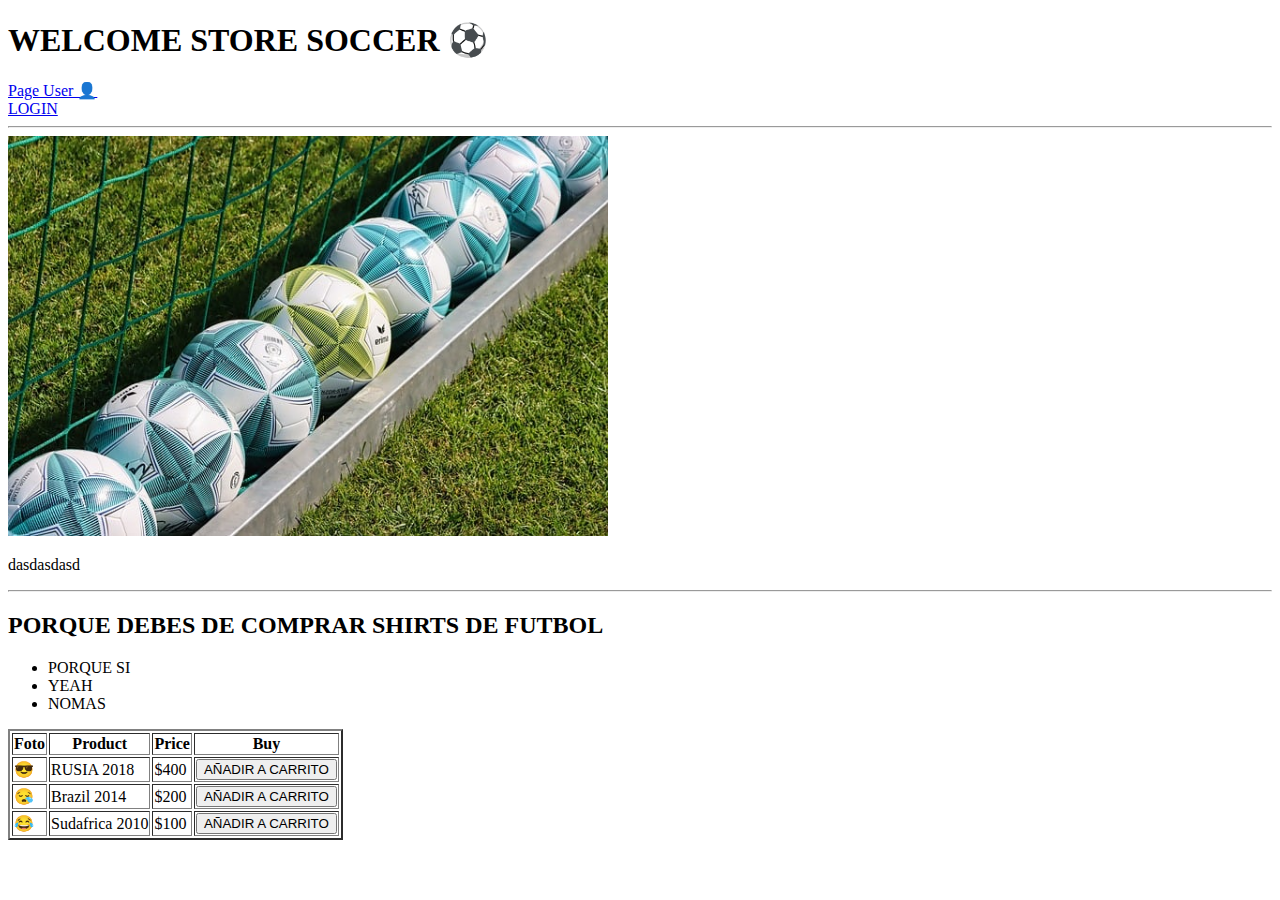
==== index.html @ c2af3ec1 "v1 de index" ====
<!DOCTYPE html>
<html lang="en">

<head>
    <meta charset="UTF-8" />
    <meta name="viewport" content="width=device-width, initial-scale=1.0" />
    <title>Store Futbol</title>
</head>

<body>
    <h1>WELCOME STORE SOCCER ⚽</h1>
    <a href="./pages/user.html"> Page User 👤 </a>
    <br />
    <a href="./pages/login.html">LOGIN</a>
    <hr />
    <img src="./images/balls.jpg" alt="" width="600px" />
    <br>
    <p>dasdasdasd</p>
    <hr>
   
    
    <h2>PORQUE DEBES DE COMPRAR SHIRTS DE FUTBOL</h2>
    <ul>
        <li>PORQUE SI</li>
        <li>YEAH</li>
        <li>NOMAS</li>
    </ul>
    <!-- TABLAS -->
    <table border="2px">
        <tr>
            <th>Foto</th>
            <th>Product</th>
            <th>Price</th>
            <th>Buy</th>
        </tr>
        <tr>
            <td>😎</td>
            <td>RUSIA 2018</td>
            <td>$400</td>
            <td>
                <button>AÑADIR A CARRITO</button>
            </td>
        </tr>
        <tr>
            <td>😪</td>
            <td>Brazil 2014</td>
            <td>$200</td>
            <td>
                <button>AÑADIR A CARRITO</button>
            </td>
        </tr>
        <tr>
            <td>😂</td>
            <td>Sudafrica 2010</td>
            <td>$100</td>
            <td>
                <button>AÑADIR A CARRITO</button>
            </td>
        </tr>
    </table>
</body>
</html>
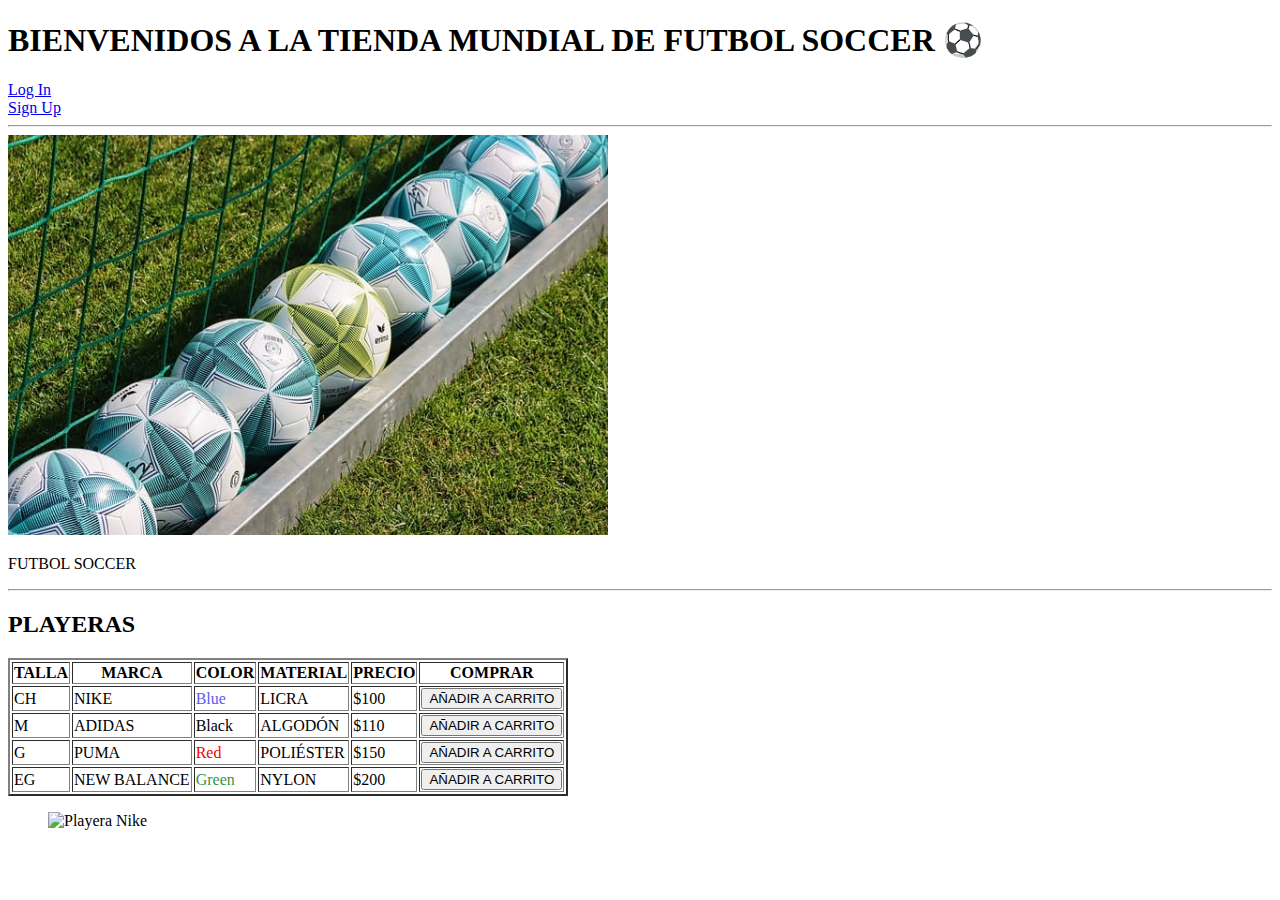
==== commit 80a64d8a: "Actualizacion de tablas y datos" ====
--- a/index.html
+++ b/index.html
@@ -4,59 +4,86 @@
 <head>
     <meta charset="UTF-8" />
     <meta name="viewport" content="width=device-width, initial-scale=1.0" />
+    <link rel="stylesheet" href="styles/style_index.css">
+    <link rel="shortcut icon" href="https://i.pinimg.com/originals/f0/a7/28/f0a7285b524e23fb3c572d57200b02ec.png"
+        type="image/x-icon">
     <title>Store Futbol</title>
 </head>
 
 <body>
-    <h1>WELCOME STORE SOCCER ⚽</h1>
-    <a href="./pages/user.html"> Page User 👤 </a>
-    <br />
-    <a href="./pages/login.html">LOGIN</a>
+    <nav>
+        <h1>BIENVENIDOS A LA TIENDA MUNDIAL DE FUTBOL SOCCER ⚽</h1>
+        <a href="./pages/login.html">Log In</a>
+        <br>
+        <a href="./pages/signUp.html">Sign Up</a>
+    </nav>
     <hr />
     <img src="./images/balls.jpg" alt="" width="600px" />
     <br>
-    <p>dasdasdasd</p>
+
+
+    <p>FUTBOL SOCCER</p>
     <hr>
-   
-    
-    <h2>PORQUE DEBES DE COMPRAR SHIRTS DE FUTBOL</h2>
-    <ul>
-        <li>PORQUE SI</li>
-        <li>YEAH</li>
-        <li>NOMAS</li>
-    </ul>
+
+
+    <h2>PLAYERAS</h2>
     <!-- TABLAS -->
     <table border="2px">
         <tr>
-            <th>Foto</th>
-            <th>Product</th>
-            <th>Price</th>
-            <th>Buy</th>
+            <th>TALLA</th>
+            <th>MARCA</th>
+            <th>COLOR</th>
+            <th>MATERIAL</th>
+            <th>PRECIO</th>
+            <th>COMPRAR</th>
         </tr>
         <tr>
-            <td>😎</td>
-            <td>RUSIA 2018</td>
-            <td>$400</td>
+            <td>CH</td>
+            <td>NIKE</td>
+            <td style="color: rgb(90, 90, 243);">Blue</td>
+            <td>LICRA</td>
+            <td>$100</td>
             <td>
                 <button>AÑADIR A CARRITO</button>
             </td>
         </tr>
         <tr>
-            <td>😪</td>
-            <td>Brazil 2014</td>
-            <td>$200</td>
+            <td>M</td>
+            <td>ADIDAS</td>
+            <td style="color: black;">Black</td>
+            <td>ALGODÓN</td>
+            <td>$110</td>
             <td>
                 <button>AÑADIR A CARRITO</button>
             </td>
         </tr>
         <tr>
-            <td>😂</td>
-            <td>Sudafrica 2010</td>
-            <td>$100</td>
+            <td>G</td>
+            <td>PUMA</td>
+            <td style="color:rgb(246, 0, 0)">Red</td>
+            <td>POLIÉSTER</td>
+            <td>$150</td>
             <td>
                 <button>AÑADIR A CARRITO</button>
             </td>
         </tr>
+        <td>EG</td>
+            <td>NEW BALANCE</td>
+            <td style="color:rgb(55, 149, 66)">Green</td>
+            <td>NYLON</td>
+            <td>$200</td>
+            <td>
+                <button>AÑADIR A CARRITO</button>
+            </td>
     </table>
+    <div class="galery_playeras">
+        <figure>
+            <img src="https://martimx.vtexassets.com/arquivos/ids/1253126-800-800?v=638476699306800000&width=800&height=800&aspect=true" alt="Playera Nike" width="200px">
+            <img src="" alt="">
+        </figure>
+        
+    </div>
+
 </body>
+
 </html>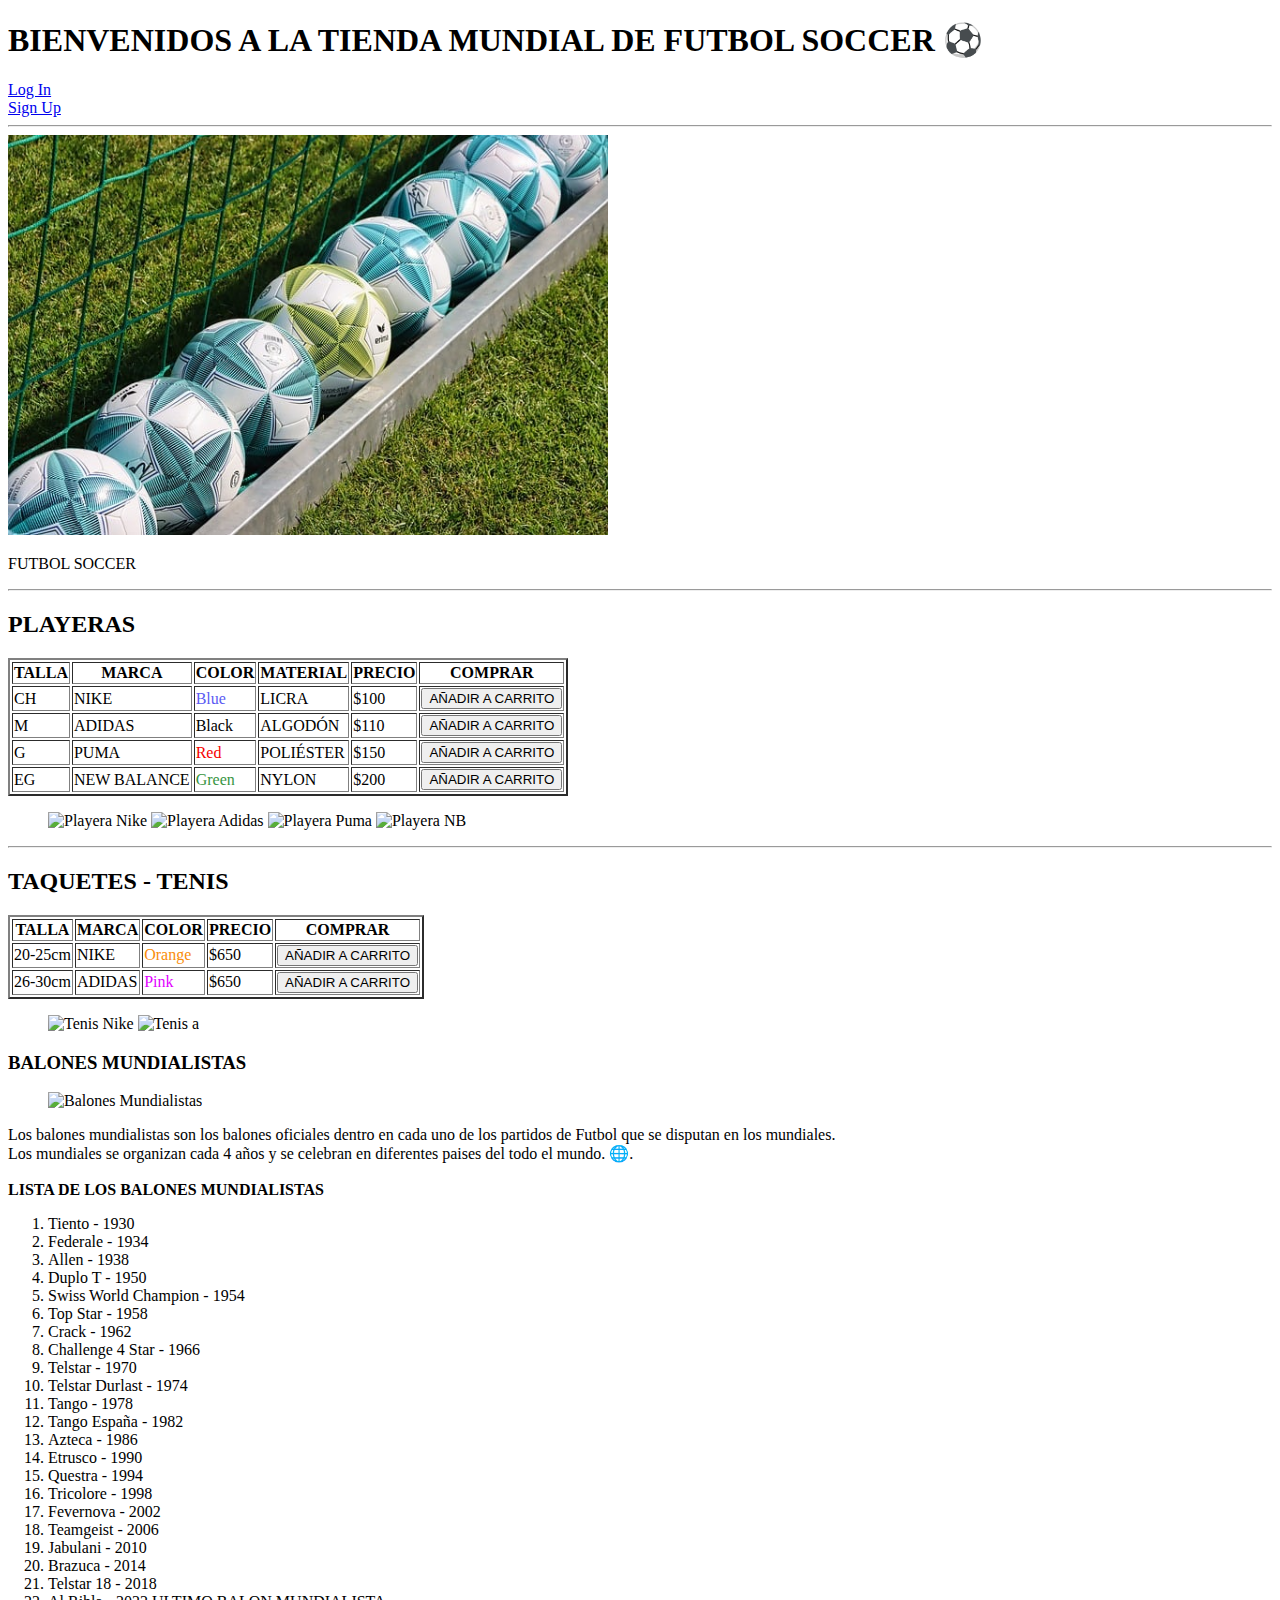
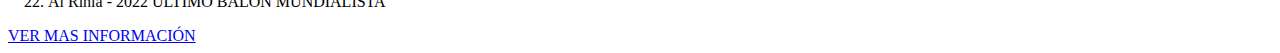
==== commit f0267c1e: "Se agregaron listas" ====
--- a/index.html
+++ b/index.html
@@ -1,89 +1,196 @@
 <!DOCTYPE html>
 <html lang="en">
-
-<head>
+  <head>
     <meta charset="UTF-8" />
     <meta name="viewport" content="width=device-width, initial-scale=1.0" />
-    <link rel="stylesheet" href="styles/style_index.css">
-    <link rel="shortcut icon" href="https://i.pinimg.com/originals/f0/a7/28/f0a7285b524e23fb3c572d57200b02ec.png"
-        type="image/x-icon">
+    <link rel="stylesheet" href="styles/style_index.css" />
+    <link
+      rel="shortcut icon"
+      href="https://i.pinimg.com/originals/f0/a7/28/f0a7285b524e23fb3c572d57200b02ec.png"
+      type="image/x-icon"
+    />
     <title>Store Futbol</title>
-</head>
+  </head>
 
-<body>
-    <nav>
+  <body>
+    <main>
+      <nav>
         <h1>BIENVENIDOS A LA TIENDA MUNDIAL DE FUTBOL SOCCER ⚽</h1>
         <a href="./pages/login.html">Log In</a>
-        <br>
+        <br />
         <a href="./pages/signUp.html">Sign Up</a>
-    </nav>
-    <hr />
-    <img src="./images/balls.jpg" alt="" width="600px" />
-    <br>
+      </nav>
+      <hr />
+      <img src="./images/balls.jpg" alt="" width="600px" />
+      <br />
 
+      <p>FUTBOL SOCCER</p>
+      <hr />
 
-    <p>FUTBOL SOCCER</p>
-    <hr>
-
-
-    <h2>PLAYERAS</h2>
-    <!-- TABLAS -->
-    <table border="2px">
+      <h2>PLAYERAS</h2>
+      <!-- TABLAS -->
+      <table border="2px">
         <tr>
-            <th>TALLA</th>
-            <th>MARCA</th>
-            <th>COLOR</th>
-            <th>MATERIAL</th>
-            <th>PRECIO</th>
-            <th>COMPRAR</th>
+          <th>TALLA</th>
+          <th>MARCA</th>
+          <th>COLOR</th>
+          <th>MATERIAL</th>
+          <th>PRECIO</th>
+          <th>COMPRAR</th>
         </tr>
         <tr>
-            <td>CH</td>
-            <td>NIKE</td>
-            <td style="color: rgb(90, 90, 243);">Blue</td>
-            <td>LICRA</td>
-            <td>$100</td>
-            <td>
-                <button>AÑADIR A CARRITO</button>
-            </td>
+          <td>CH</td>
+          <td>NIKE</td>
+          <td style="color: rgb(90, 90, 243)">Blue</td>
+          <td>LICRA</td>
+          <td>$100</td>
+          <td>
+            <button>AÑADIR A CARRITO</button>
+          </td>
         </tr>
         <tr>
-            <td>M</td>
-            <td>ADIDAS</td>
-            <td style="color: black;">Black</td>
-            <td>ALGODÓN</td>
-            <td>$110</td>
-            <td>
-                <button>AÑADIR A CARRITO</button>
-            </td>
+          <td>M</td>
+          <td>ADIDAS</td>
+          <td style="color: black">Black</td>
+          <td>ALGODÓN</td>
+          <td>$110</td>
+          <td>
+            <button>AÑADIR A CARRITO</button>
+          </td>
         </tr>
         <tr>
-            <td>G</td>
-            <td>PUMA</td>
-            <td style="color:rgb(246, 0, 0)">Red</td>
-            <td>POLIÉSTER</td>
-            <td>$150</td>
-            <td>
-                <button>AÑADIR A CARRITO</button>
-            </td>
+          <td>G</td>
+          <td>PUMA</td>
+          <td style="color: rgb(246, 0, 0)">Red</td>
+          <td>POLIÉSTER</td>
+          <td>$150</td>
+          <td>
+            <button>AÑADIR A CARRITO</button>
+          </td>
         </tr>
         <td>EG</td>
-            <td>NEW BALANCE</td>
-            <td style="color:rgb(55, 149, 66)">Green</td>
-            <td>NYLON</td>
-            <td>$200</td>
-            <td>
-                <button>AÑADIR A CARRITO</button>
-            </td>
-    </table>
-    <div class="galery_playeras">
+        <td>NEW BALANCE</td>
+        <td style="color: rgb(55, 149, 66)">Green</td>
+        <td>NYLON</td>
+        <td>$200</td>
+        <td>
+          <button>AÑADIR A CARRITO</button>
+        </td>
+      </table>
+      <div class="galery_playeras">
         <figure>
-            <img src="https://martimx.vtexassets.com/arquivos/ids/1253126-800-800?v=638476699306800000&width=800&height=800&aspect=true" alt="Playera Nike" width="200px">
-            <img src="" alt="">
+          <img
+            src="https://martimx.vtexassets.com/arquivos/ids/1253126-800-800?v=638476699306800000&width=800&height=800&aspect=true"
+            alt="Playera Nike"
+            width="200px"
+          />
+          <img
+            src="https://encrypted-tbn0.gstatic.com/images?q=tbn:ANd9GcQn8jDtJMN32quhG5UHupvCyhgQ_b383BFrGw&s"
+            alt="Playera Adidas"
+            width="220px"
+          />
+          <img
+            src="https://encrypted-tbn0.gstatic.com/images?q=tbn:ANd9GcQYpV5KUSTU34ZhJuxUYR9PM7nstOmqdV5R8LCnLGbgxjZjUCzcsM1fPAY6EAWFhe5W_-M&usqp=CAU"
+            alt="Playera Puma"
+            width="150px"
+          />
+          <img
+            src="https://m.media-amazon.com/images/I/31aFsc-jJnL._AC_.jpg"
+            alt="Playera NB"
+            width="150px"
+          />
         </figure>
-        
-    </div>
-
-</body>
-
-</html>+      </div>
+      <hr />
+      <h2>TAQUETES - TENIS</h2>
+      <table border="2px">
+        <tr>
+          <th>TALLA</th>
+          <th>MARCA</th>
+          <th>COLOR</th>
+          <th>PRECIO</th>
+          <th>COMPRAR</th>
+        </tr>
+        <tr>
+          <td>20-25cm</td>
+          <td>NIKE</td>
+          <td style="color: rgb(249, 141, 10)">Orange</td>
+          <td>$650</td>
+          <td>
+            <button>AÑADIR A CARRITO</button>
+          </td>
+        </tr>
+        <tr>
+          <td>26-30cm</td>
+          <td>ADIDAS</td>
+          <td style="color: rgb(225, 0, 255)">Pink</td>
+          <td>$650</td>
+          <td>
+            <button>AÑADIR A CARRITO</button>
+          </td>
+        </tr>
+      </table>
+      <div class="galery_tenis">
+        <figure>
+          <img
+            src="https://encrypted-tbn0.gstatic.com/images?q=tbn:ANd9GcSbBsLszfHEE3gYNaP87AQMgiHAm1y21adutw&s"
+            alt="Tenis Nike"
+            width="300px"
+          />
+          <img
+            src="https://encrypted-tbn0.gstatic.com/images?q=tbn:ANd9GcT1QaHoApI1FR7Uxj04x_UtnR_MoaabjiL29w&s"
+            alt="Tenis a"
+            width="200px"
+          />
+        </figure>
+      </div>
+      <article>
+        <header><h3>BALONES MUNDIALISTAS</h3></header>
+        <figure>
+          <img
+            src="https://site.innovasport.com/cx/mundial/balon/Timeline/15-Todos/is-desk-lnd-timeline15-balonmundial-adidas.jpg"
+            alt="Balones Mundialistas"
+            width="100%"
+          />
+        </figure>
+        <p>
+          Los balones mundialistas son los balones oficiales dentro en cada uno
+          de los partidos de Futbol que se disputan en los mundiales. <br />
+          Los mundiales se organizan cada 4 años y se celebran en diferentes
+          paises del todo el mundo. 🌐. <br /><br />
+          <b>LISTA DE LOS BALONES MUNDIALISTAS</b>
+        </p>
+        <div class="balones">
+          <ol>
+            <li>Tiento - 1930</li>
+            <li>Federale - 1934</li>
+            <li>Allen - 1938</li>
+            <li>Duplo T - 1950</li>
+            <li>Swiss World Champion - 1954</li>
+            <li>Top Star - 1958</li>
+            <li>Crack - 1962</li>
+            <li>Challenge 4 Star - 1966</li>
+            <li>Telstar - 1970</li>
+            <li>Telstar Durlast - 1974</li>
+            <li>Tango - 1978</li>
+            <li>Tango España - 1982</li>
+            <li>Azteca - 1986</li>
+            <li>Etrusco - 1990</li>
+            <li>Questra - 1994</li>
+            <li>Tricolore - 1998</li>
+            <li>Fevernova - 2002</li>
+            <li>Teamgeist - 2006</li>
+            <li>Jabulani - 2010</li>
+            <li>Brazuca - 2014</li>
+            <li>Telstar 18 - 2018</li>
+            <li>Al Rihla - 2022 ULTIMO BALON MUNDIALISTA</li>
+          </ol>
+          <a
+            href="https://www.fifa.com/es/tournaments/mens/worldcup/canadamexicousa2026/articles/todos-los-balones-de-la-historia-de-los-mundiales-pelotas-modelos-estilos"
+            target="_blank"
+            >VER MAS INFORMACIÓN</a>
+        </div>
+      </article>
+    </main>
+  </body>
+</html>
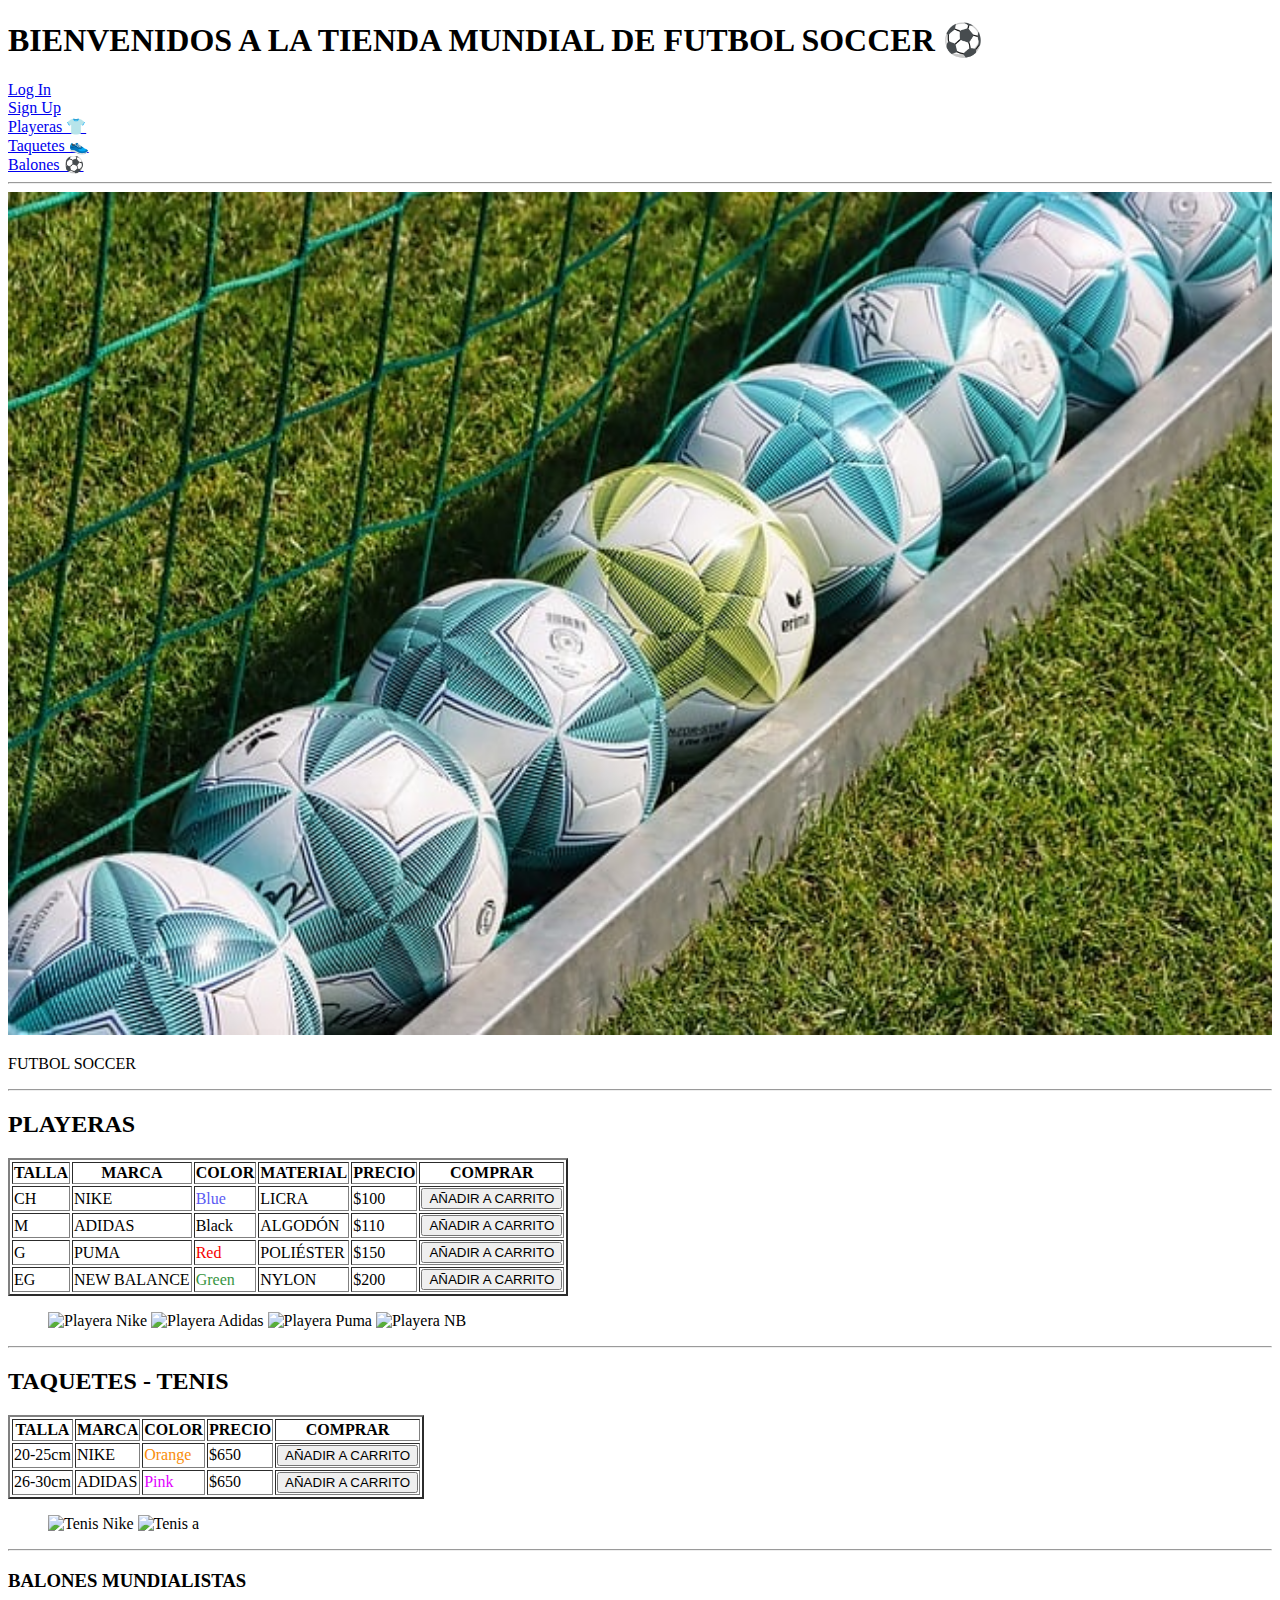
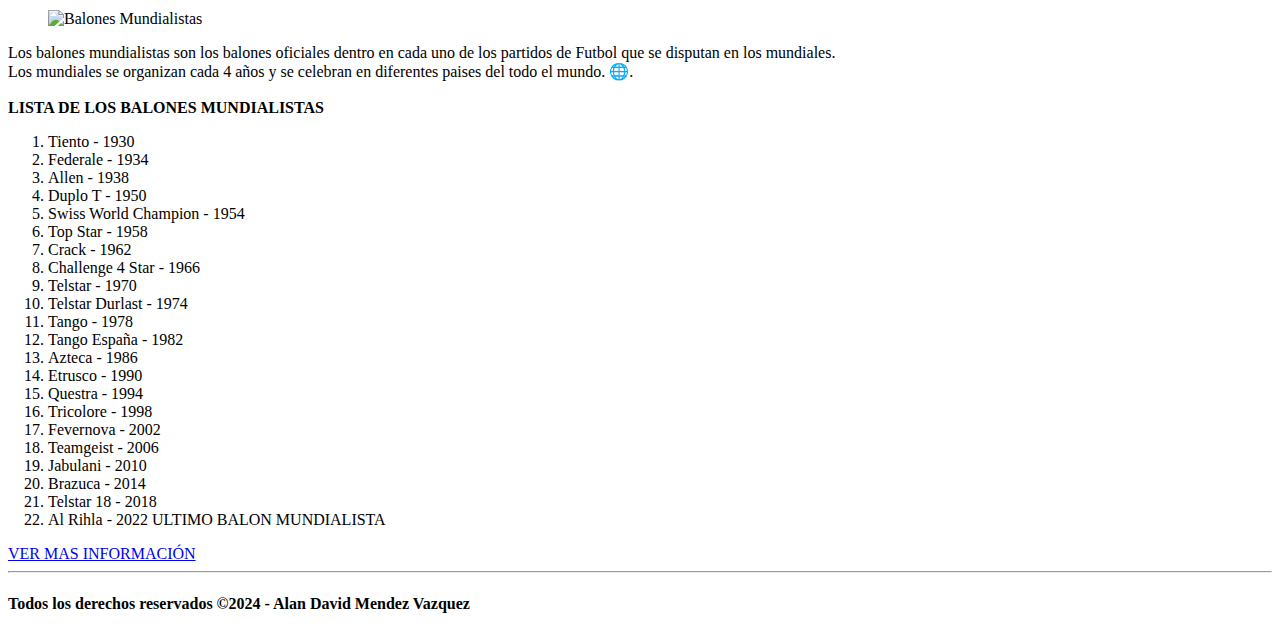
==== commit fa33a017: "Index terminado e inicio de Login" ====
--- a/index.html
+++ b/index.html
@@ -4,11 +4,7 @@
     <meta charset="UTF-8" />
     <meta name="viewport" content="width=device-width, initial-scale=1.0" />
     <link rel="stylesheet" href="styles/style_index.css" />
-    <link
-      rel="shortcut icon"
-      href="https://i.pinimg.com/originals/f0/a7/28/f0a7285b524e23fb3c572d57200b02ec.png"
-      type="image/x-icon"
-    />
+    <link rel="shortcut icon"href="https://i.pinimg.com/originals/f0/a7/28/f0a7285b524e23fb3c572d57200b02ec.png" type="image/x-icon"/>
     <title>Store Futbol</title>
   </head>
 
@@ -17,17 +13,21 @@
       <nav>
         <h1>BIENVENIDOS A LA TIENDA MUNDIAL DE FUTBOL SOCCER ⚽</h1>
         <a href="./pages/login.html">Log In</a>
-        <br />
+        <br/>
         <a href="./pages/signUp.html">Sign Up</a>
+        <br>
+        <a href="#playeras">Playeras 👕</a> <br>
+        <a href="#tenis">Taquetes 👟</a> <br>
+        <a href="#balones">Balones ⚽</a> <br>
       </nav>
       <hr />
-      <img src="./images/balls.jpg" alt="" width="600px" />
+      <img src="./images/balls.jpg" alt="" width="100%" />
       <br />
 
       <p>FUTBOL SOCCER</p>
       <hr />
 
-      <h2>PLAYERAS</h2>
+      <h2 id="playeras">PLAYERAS</h2>
       <!-- TABLAS -->
       <table border="2px">
         <tr>
@@ -102,7 +102,7 @@
         </figure>
       </div>
       <hr />
-      <h2>TAQUETES - TENIS</h2>
+      <h2 id="tenis">TAQUETES - TENIS</h2>
       <table border="2px">
         <tr>
           <th>TALLA</th>
@@ -145,7 +145,8 @@
         </figure>
       </div>
       <article>
-        <header><h3>BALONES MUNDIALISTAS</h3></header>
+        <hr>
+        <header><h3 id="balones">BALONES MUNDIALISTAS</h3></header>
         <figure>
           <img
             src="https://site.innovasport.com/cx/mundial/balon/Timeline/15-Todos/is-desk-lnd-timeline15-balonmundial-adidas.jpg"
@@ -187,10 +188,12 @@
           </ol>
           <a
             href="https://www.fifa.com/es/tournaments/mens/worldcup/canadamexicousa2026/articles/todos-los-balones-de-la-historia-de-los-mundiales-pelotas-modelos-estilos"
-            target="_blank"
-            >VER MAS INFORMACIÓN</a>
+            target="_blank">VER MAS INFORMACIÓN</a>
+            <br>
         </div>
       </article>
+      <hr>
     </main>
+    <footer><h4>Todos los derechos reservados ©2024 - Alan David Mendez Vazquez</h4></footer>
   </body>
 </html>
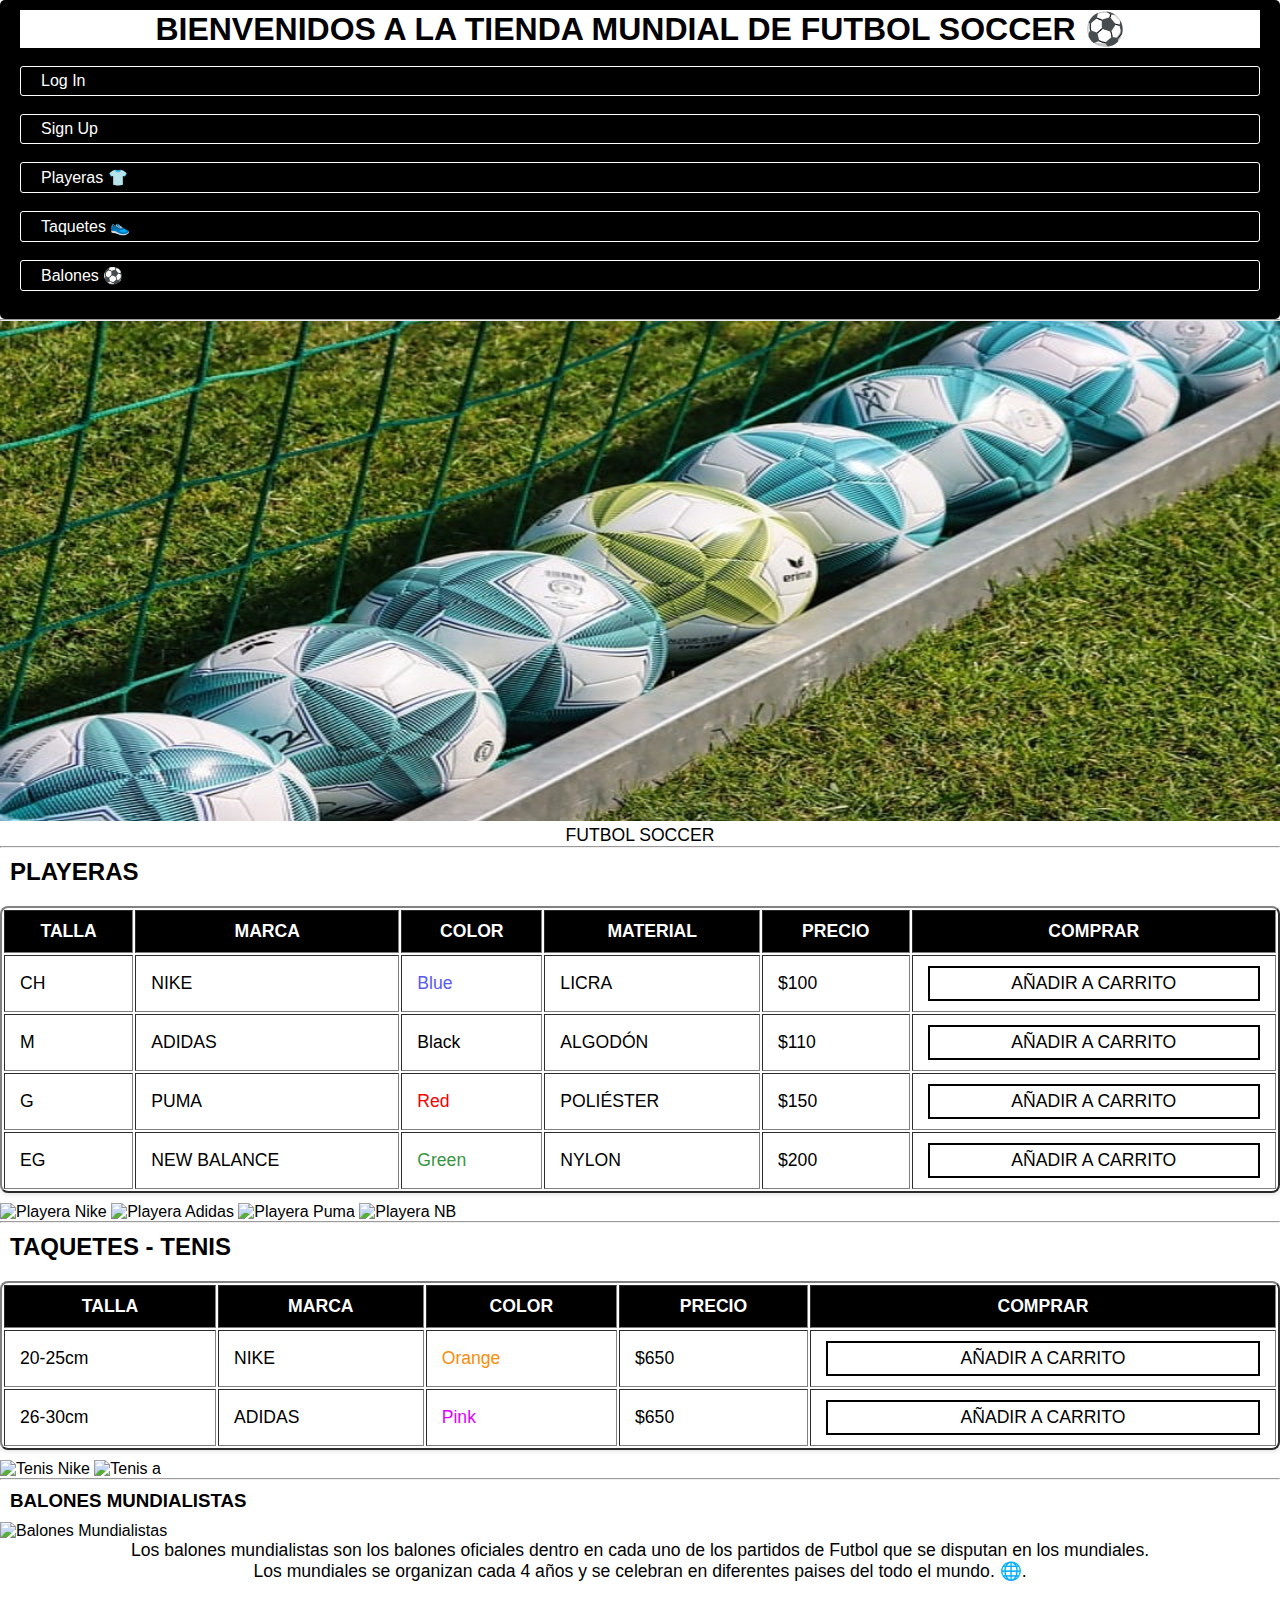
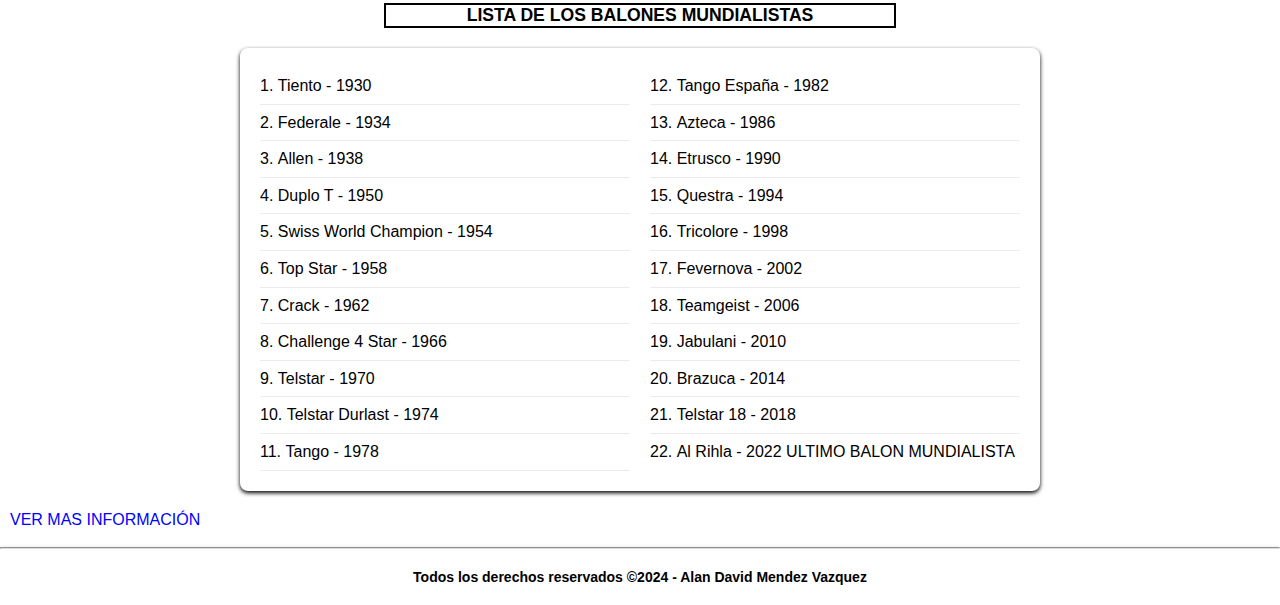
==== commit 6a4ea23f: "Home completado" ====
--- a/index.html
+++ b/index.html
@@ -4,7 +4,11 @@
     <meta charset="UTF-8" />
     <meta name="viewport" content="width=device-width, initial-scale=1.0" />
     <link rel="stylesheet" href="styles/style_index.css" />
-    <link rel="shortcut icon"href="https://i.pinimg.com/originals/f0/a7/28/f0a7285b524e23fb3c572d57200b02ec.png" type="image/x-icon"/>
+    <link
+      rel="shortcut icon"
+      href="https://i.pinimg.com/originals/f0/a7/28/f0a7285b524e23fb3c572d57200b02ec.png"
+      type="image/x-icon"
+    />
     <title>Store Futbol</title>
   </head>
 
@@ -12,16 +16,18 @@
     <main>
       <nav>
         <h1>BIENVENIDOS A LA TIENDA MUNDIAL DE FUTBOL SOCCER ⚽</h1>
+        <br />
         <a href="./pages/login.html">Log In</a>
-        <br/>
+        <br />
         <a href="./pages/signUp.html">Sign Up</a>
-        <br>
-        <a href="#playeras">Playeras 👕</a> <br>
-        <a href="#tenis">Taquetes 👟</a> <br>
-        <a href="#balones">Balones ⚽</a> <br>
+        <br />
+        <a href="#playeras">Playeras 👕</a> <br />
+        <a href="#tenis">Taquetes 👟</a> <br />
+        <a href="#balones">Balones ⚽</a> <br />
       </nav>
-      <hr />
-      <img src="./images/balls.jpg" alt="" width="100%" />
+      <hr>
+  
+      <img src="./images/balls.jpg" alt="" width="100%" height="500px"/>
       <br />
 
       <p>FUTBOL SOCCER</p>
@@ -30,52 +36,56 @@
       <h2 id="playeras">PLAYERAS</h2>
       <!-- TABLAS -->
       <table border="2px">
-        <tr>
-          <th>TALLA</th>
-          <th>MARCA</th>
-          <th>COLOR</th>
-          <th>MATERIAL</th>
-          <th>PRECIO</th>
-          <th>COMPRAR</th>
-        </tr>
-        <tr>
-          <td>CH</td>
-          <td>NIKE</td>
-          <td style="color: rgb(90, 90, 243)">Blue</td>
-          <td>LICRA</td>
-          <td>$100</td>
+        <thead>
+          <tr>
+            <th>TALLA</th>
+            <th>MARCA</th>
+            <th>COLOR</th>
+            <th>MATERIAL</th>
+            <th>PRECIO</th>
+            <th>COMPRAR</th>
+          </tr>
+        </thead>
+        <tbody>
+          <tr>
+            <td>CH</td>
+            <td>NIKE</td>
+            <td style="color: rgb(90, 90, 243)">Blue</td>
+            <td>LICRA</td>
+            <td>$100</td>
+            <td>
+              <button>AÑADIR A CARRITO</button>
+            </td>
+          </tr>
+          <tr>
+            <td>M</td>
+            <td>ADIDAS</td>
+            <td style="color: black">Black</td>
+            <td>ALGODÓN</td>
+            <td>$110</td>
+            <td>
+              <button>AÑADIR A CARRITO</button>
+            </td>
+          </tr>
+          <tr>
+            <td>G</td>
+            <td>PUMA</td>
+            <td style="color: rgb(246, 0, 0)">Red</td>
+            <td>POLIÉSTER</td>
+            <td>$150</td>
+            <td>
+              <button>AÑADIR A CARRITO</button>
+            </td>
+          </tr>
+          <td>EG</td>
+          <td>NEW BALANCE</td>
+          <td style="color: rgb(55, 149, 66)">Green</td>
+          <td>NYLON</td>
+          <td>$200</td>
           <td>
             <button>AÑADIR A CARRITO</button>
           </td>
-        </tr>
-        <tr>
-          <td>M</td>
-          <td>ADIDAS</td>
-          <td style="color: black">Black</td>
-          <td>ALGODÓN</td>
-          <td>$110</td>
-          <td>
-            <button>AÑADIR A CARRITO</button>
-          </td>
-        </tr>
-        <tr>
-          <td>G</td>
-          <td>PUMA</td>
-          <td style="color: rgb(246, 0, 0)">Red</td>
-          <td>POLIÉSTER</td>
-          <td>$150</td>
-          <td>
-            <button>AÑADIR A CARRITO</button>
-          </td>
-        </tr>
-        <td>EG</td>
-        <td>NEW BALANCE</td>
-        <td style="color: rgb(55, 149, 66)">Green</td>
-        <td>NYLON</td>
-        <td>$200</td>
-        <td>
-          <button>AÑADIR A CARRITO</button>
-        </td>
+        </tbody>
       </table>
       <div class="galery_playeras">
         <figure>
@@ -104,6 +114,7 @@
       <hr />
       <h2 id="tenis">TAQUETES - TENIS</h2>
       <table border="2px">
+      <thead>
         <tr>
           <th>TALLA</th>
           <th>MARCA</th>
@@ -111,6 +122,8 @@
           <th>PRECIO</th>
           <th>COMPRAR</th>
         </tr>
+      </thead>
+      <tbody>
         <tr>
           <td>20-25cm</td>
           <td>NIKE</td>
@@ -129,6 +142,7 @@
             <button>AÑADIR A CARRITO</button>
           </td>
         </tr>
+      </tbody>
       </table>
       <div class="galery_tenis">
         <figure>
@@ -145,7 +159,7 @@
         </figure>
       </div>
       <article>
-        <hr>
+        <hr />
         <header><h3 id="balones">BALONES MUNDIALISTAS</h3></header>
         <figure>
           <img
@@ -159,7 +173,7 @@
           de los partidos de Futbol que se disputan en los mundiales. <br />
           Los mundiales se organizan cada 4 años y se celebran en diferentes
           paises del todo el mundo. 🌐. <br /><br />
-          <b>LISTA DE LOS BALONES MUNDIALISTAS</b>
+          <p class="listBalon"><b>LISTA DE LOS BALONES MUNDIALISTAS</b></p>
         </p>
         <div class="balones">
           <ol>
@@ -188,12 +202,16 @@
           </ol>
           <a
             href="https://www.fifa.com/es/tournaments/mens/worldcup/canadamexicousa2026/articles/todos-los-balones-de-la-historia-de-los-mundiales-pelotas-modelos-estilos"
-            target="_blank">VER MAS INFORMACIÓN</a>
-            <br>
+            target="_blank"
+            >VER MAS INFORMACIÓN</a
+          >
+          <br><br>
         </div>
       </article>
-      <hr>
+      <hr />
     </main>
-    <footer><h4>Todos los derechos reservados ©2024 - Alan David Mendez Vazquez</h4></footer>
+    <footer>
+      <h4>Todos los derechos reservados ©2024 - Alan David Mendez Vazquez</h4>
+    </footer>
   </body>
 </html>
--- a/styles/style_index.css
+++ b/styles/style_index.css
@@ -0,0 +1,137 @@
+* {
+    background-color: white;
+    box-sizing: border-box;
+    margin: 0;
+    padding: 0;
+}
+
+body {
+    font-family: Arial, sans-serif;
+    font-size: 100%;
+}
+
+nav {
+    background-color: #000000;
+    box-shadow: 0 2px 4px rgba(0, 0, 0, 0.1);
+    padding: 10px 20px;
+    border-radius: 5px;
+    gap: 20px;
+}
+
+nav a {
+    float: center;
+    display: flex;
+    color: #ffffff;
+    text-align: center;
+    padding: 5px 20px;
+    text-decoration: none;
+    background-color: #000000;
+    border: 1px solid white;
+    border-radius: 3px;
+    transition: all 0.3s ease;
+
+}
+
+nav a:hover {
+    background-color: #4d4d49;
+}
+
+nav h1{
+    text-align: center;
+}
+
+p{
+    text-align: center;
+    font-size: 110%;
+    font-family: Arial, Helvetica;
+
+}
+h2, h3{
+    padding: 10px 10px;
+}
+table{
+    width: 100%;
+    margin: 10px 0;
+    font-size: 110%;
+    font-family: Arial, sans-serif;
+    text-align: left;
+    box-shadow: 0 2px 4px rgba(0, 0, 0, 0.1);
+    background-color: #ffffff;
+    border-radius: 8px;
+    overflow: hidden;
+    
+    
+}
+thead{
+    
+    color: #ffffff;
+}
+thead th{
+    padding: 10px 10px;
+    text-align: center;
+    font-weight: bold;
+    background-color: rgb(0, 0, 0);
+}
+tbody td{
+    padding: 10px 15px;
+}
+tbody td button{
+   width: 100%;
+   border: none;
+   font-size: 100%;
+   border: 2px solid rgb(0, 0, 0);
+   padding: 5px 10px;
+   cursor: pointer;
+}
+tbody td button:hover{
+    background-color: rgb(185, 255, 185);
+}
+.listBalon{
+    border: 2px solid rgb(0, 0, 0);
+    width: 40%;
+    text-align: center;
+    margin-left: 30%;
+}
+ol{
+    columns: 2; /* Divide la lista en dos columnas */
+    column-gap: 20px; /* Espacio entre columnas */
+    list-style-position: inside; /* Ajusta la numeración dentro de las columnas */
+    margin: 20px auto;
+    max-width: 800px; /* Centra y limita el ancho */
+    font-family: Arial, sans-serif;
+    font-size: 16px;
+    line-height: 1.6;
+    padding: 0;
+    background-color: #ffffff;
+    border-radius: 8px;
+    box-shadow: 0 2px 4px rgb(0, 0, 0);
+    padding: 20px;
+}
+ol li {
+    break-inside: avoid; /* Evita que un elemento se divida entre columnas */
+    padding: 5px 0;
+    border-bottom: 1px solid #e9ecef; /* Línea sutil entre elementos */
+}
+ol li:last-child {
+    border-bottom: none; /* Elimina la línea del último elemento */
+}
+.balones a{
+    text-decoration: none;
+    color: blue;
+    font-family: Verdana, sans-serif;
+    padding: 10px;
+}
+footer {
+    padding: 20px 0;
+    text-align: center;
+    font-family: Arial, sans-serif;
+    font-size: 14px;
+    box-shadow: 0 -2px 4px rgba(0, 0, 0, 0.1); /* Sombra sutil hacia arriba */
+}
+footer p {
+    margin: 10px 0;
+    line-height: 1.5;
+    color: white;
+}
+
+
